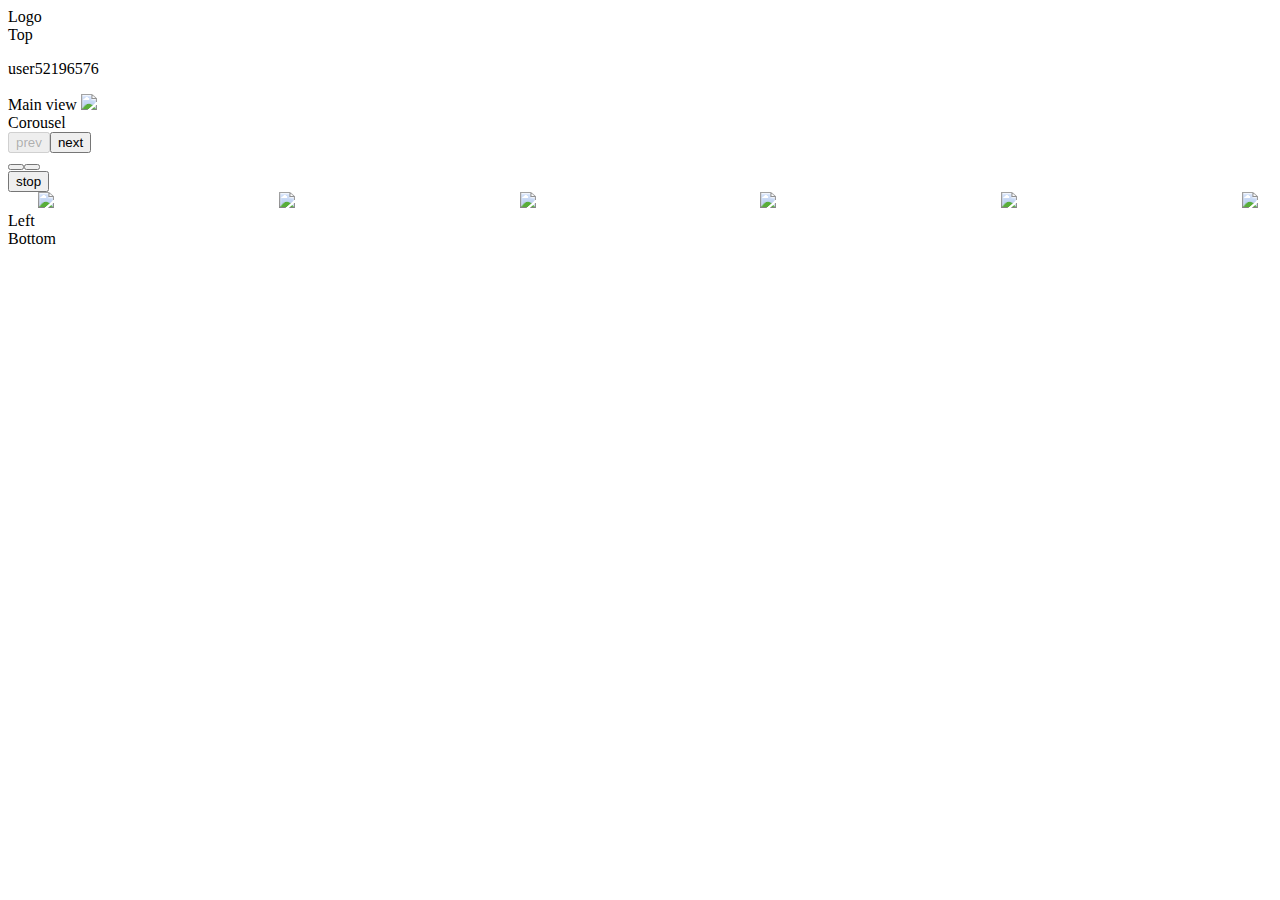
==== templates/index.html @ 3c7b97b0 "first commit" ====
<!DOCTYPE html>
<html lang="en">
<head>
    <meta charset="UTF-8">
    <title>Hunting camera</title>
    <link rel="stylesheet" type="text/css" href="css/styles.css">
    <link rel="stylesheet" href="/css/tiny-slider.css">
    <script src="/js/socket.io.js" crossorigin="anonymous"></script>
    <script src="/js/plotly.min.js" type="text/javascript"></script>
    <script src="/js/tiny-slider.js"></script>
</head>
<body>

<div class="content">
    <div class="block header">
        <div class="block logo">Logo</div>
        <div class="block top">Top
            <p id="user_id"></p>
        </div>
    </div>
    <div class="block main">
        <div class="block view">Main view
            <img id="main_image" class="cat-image" src="/imgs/cat.jpg">
        </div>
        <div class="block carousel">Corousel
                <div class="my-slider">
                        <div id='0' class="carousel-item"><img class="cat-image" src="/imgs/0/preview.jpg"></div>
                        <div id='1' class="carousel-item"><img class="cat-image" src="/imgs/1/preview.jpg"></div>
                        <div id='2' class="carousel-item"><img class="cat-image" src="/imgs/2/preview.jpg"></div>
                        <div id='3' class="carousel-item"><img class="cat-image" src="/imgs/3/preview.jpg"></div>
                        <div id='4' class="carousel-item"><img class="cat-image" src="/imgs/4/preview.jpg"></div>
                        <div id='5' class="carousel-item"><img class="cat-image" src="/imgs/5/preview.jpg"></div>
                        <div id='6' class="carousel-item"><img class="cat-image" src="/imgs/6/preview.jpg"></div>
                        <div id='7' class="carousel-item"><img class="cat-image" src="/imgs/7/preview.jpg"></div>
                        <div id='8' class="carousel-item"><img class="cat-image" src="/imgs/8/preview.jpg"></div>
                </div>
        </div>
    </div>
    <div class="block left">Left</div>
    <div class="block bottom">Bottom</div>
</div>
<!-- <canvas id="canvas" width="1000px" height="1000px"></canvas> -->


<script name="utils">
function getRandomInt(min, max) {
  min = Math.ceil(min);
  max = Math.floor(max);
  return Math.floor(Math.random() * (max - min)) + min; //Максимум не включается, минимум включается
}
</script>

<script name="authorization">
var username = 'user' + getRandomInt(0, 123124123);
// userId Visualization
user_id.innerHTML = username
var socket = io();
socket.on('connect', function() {
    socket.emit('login', {username: username});
});
socket.on('message', function(data) {
    data = JSON.parse(data);
    console.log(data.username + ': ', data.message);
});
</script>

<script>

function getRandomId(id) {
    return '/imgs/' + id + '/cat.jpg' + '?' + getRandomInt(0, 12312312)
}

// Update image script
function getImage(elem) {
    socket.emit('set_main', 
        {'id': elem.id, 'username': username},
        function() {
          main_image.src = getRandomId(elem.id)
        }
    );
    return;
}
</script>

<script>
// Carousel script

params = {
  "container": ".my-slider",
  "loop": false,
  "autoHeight": true,
  "mouseDrag": true,
  'items': 5,
  "edgePadding": 30,
  "autoplay": true,
  "arrowKeys": true,
  // 'center': true,
  // "slideBy": "page",
  "swipeAngle": false,
  "speed": 400
}

var slider = tns(params)

for (let elem of document.getElementsByClassName("carousel-item")) {
    elem.onclick = function() {
        getImage(elem);
        console.log(elem.innerHTML);
    };
}
console.log('Slider was initialized')
</script>

<script name="server_update">
socket.on('set_state', function(data) {
    state = JSON.parse(data);
    console.log(state)
});

setInterval(function(){
    // console.log('Go tick!');
    // socket.emit('tick', {'username': username, 'command': command});
    // command = null
    // socket.emit('get_state');
    fetch('/update_db/', { method: 'POST' })
}, 5000);
// Force to reload all cached css
(function() {
  var h, a, f;
  a = document.getElementsByTagName('link');
  for (h = 0; h < a.length; h++) {
    f = a[h];
    if (f.rel.toLowerCase().match(/stylesheet/) && f.href) {
      var g = f.href.replace(/(&|\?)rnd=\d+/, '');
      f.href = g + (g.match(/\?/) ? '&' : '?');
      f.href += 'rnd=' + (new Date().valueOf());
    }
  } // for
})()
</script>
</body>
</html>
---- css/tiny-slider.css ----
.tns-outer{padding:0 !important}.tns-outer [hidden]{display:none !important}.tns-outer [aria-controls],.tns-outer [data-action]{cursor:pointer}.tns-slider{-webkit-transition:all 0s;-moz-transition:all 0s;transition:all 0s}.tns-slider>.tns-item{-webkit-box-sizing:border-box;-moz-box-sizing:border-box;box-sizing:border-box}.tns-horizontal.tns-subpixel{white-space:nowrap}.tns-horizontal.tns-subpixel>.tns-item{display:inline-block;vertical-align:top;white-space:normal}.tns-horizontal.tns-no-subpixel:after{content:'';display:table;clear:both}.tns-horizontal.tns-no-subpixel>.tns-item{float:left}.tns-horizontal.tns-carousel.tns-no-subpixel>.tns-item{margin-right:-100%}.tns-no-calc{position:relative;left:0}.tns-gallery{position:relative;left:0;min-height:1px}.tns-gallery>.tns-item{position:absolute;left:-100%;-webkit-transition:transform 0s, opacity 0s;-moz-transition:transform 0s, opacity 0s;transition:transform 0s, opacity 0s}.tns-gallery>.tns-slide-active{position:relative;left:auto !important}.tns-gallery>.tns-moving{-webkit-transition:all 0.25s;-moz-transition:all 0.25s;transition:all 0.25s}.tns-autowidth{display:inline-block}.tns-lazy-img{-webkit-transition:opacity 0.6s;-moz-transition:opacity 0.6s;transition:opacity 0.6s;opacity:0.6}.tns-lazy-img.tns-complete{opacity:1}.tns-ah{-webkit-transition:height 0s;-moz-transition:height 0s;transition:height 0s}.tns-ovh{overflow:hidden}.tns-visually-hidden{position:absolute;left:-10000em}.tns-transparent{opacity:0;visibility:hidden}.tns-fadeIn{opacity:1;filter:alpha(opacity=100);z-index:0}.tns-normal,.tns-fadeOut{opacity:0;filter:alpha(opacity=0);z-index:-1}.tns-vpfix{white-space:nowrap}.tns-vpfix>div,.tns-vpfix>li{display:inline-block}.tns-t-subp2{margin:0 auto;width:310px;position:relative;height:10px;overflow:hidden}.tns-t-ct{width:2333.3333333%;width:-webkit-calc(100% * 70 / 3);width:-moz-calc(100% * 70 / 3);width:calc(100% * 70 / 3);position:absolute;right:0}.tns-t-ct:after{content:'';display:table;clear:both}.tns-t-ct>div{width:1.4285714%;width:-webkit-calc(100% / 70);width:-moz-calc(100% / 70);width:calc(100% / 70);height:10px;float:left}

/*# sourceMappingURL=sourcemaps/tiny-slider.css.map */
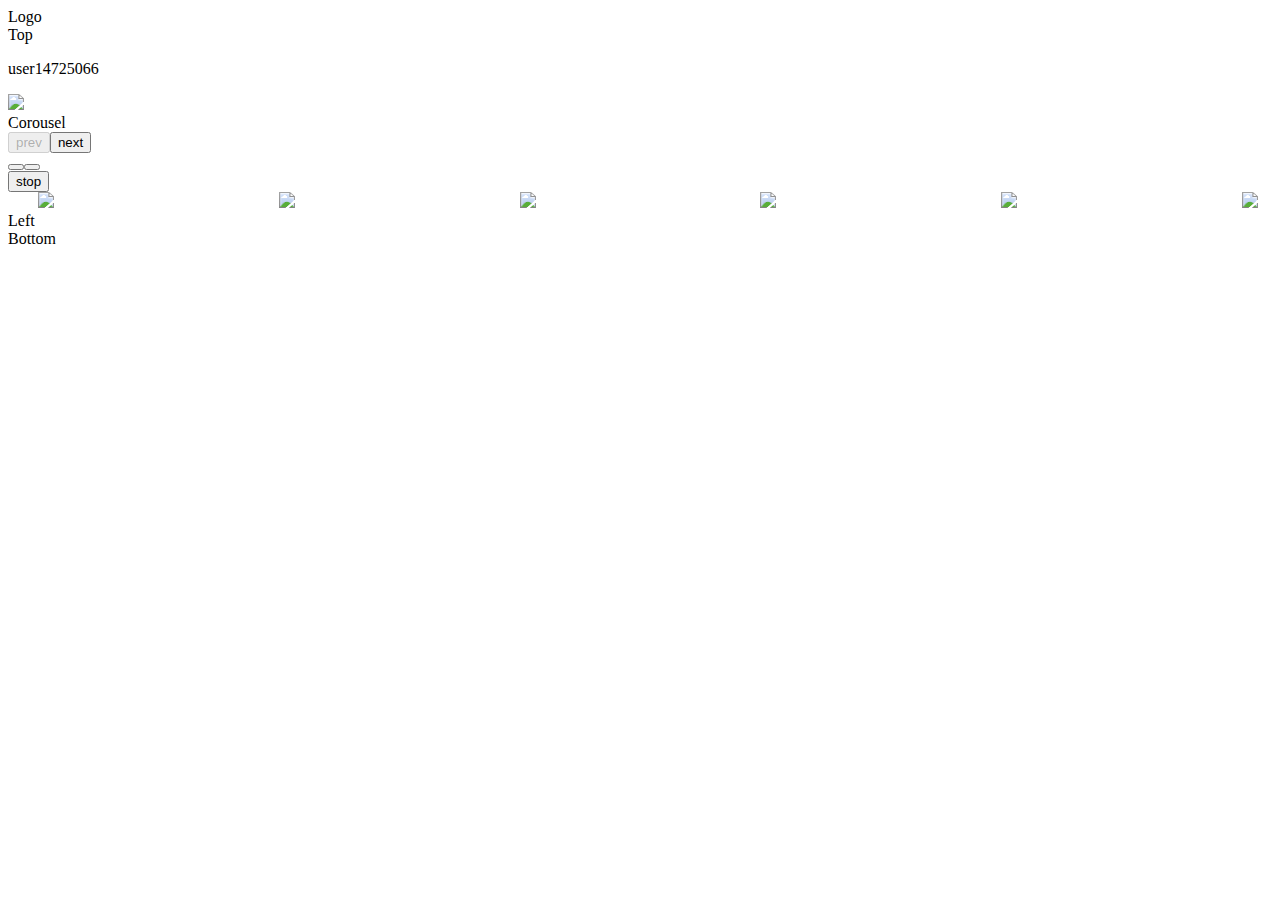
==== commit 86b969f7: "small fixes" ====
--- a/templates/index.html
+++ b/templates/index.html
@@ -19,8 +19,13 @@
         </div>
     </div>
     <div class="block main">
-        <div class="block view">Main view
+        <div class="block view">
             <img id="main_image" class="cat-image" src="/imgs/cat.jpg">
+            <div class="back-loader">
+                <div class="loadingio-spinner-spinner-3kciexrf6pu"><div class="ldio-jibe80mup1a">
+<div></div><div></div><div></div><div></div><div></div><div></div><div></div><div></div><div></div><div></div><div></div><div></div><div></div><div></div><div></div>
+</div></div>
+            </div>
         </div>
         <div class="block carousel">Corousel
                 <div class="my-slider">
@@ -122,8 +127,17 @@
     // socket.emit('tick', {'username': username, 'command': command});
     // command = null
     // socket.emit('get_state');
-    fetch('/update_db/', { method: 'POST' })
-}, 5000);
+    fetch('/update_db/', { method: 'POST' }).then((data) => {
+        elems = document.getElementsByClassName('cat-image');
+        for (let elem of elems) {
+            let s = 'Src changed from ' + elem.src;
+            elem.src = elem.src.split('?')[0] + '?' + getRandomInt(0, 12312312);
+            s += ' to ' + elem.src;
+            console.log(s)
+        }
+
+    });
+}, 10000);
 // Force to reload all cached css
 (function() {
   var h, a, f;
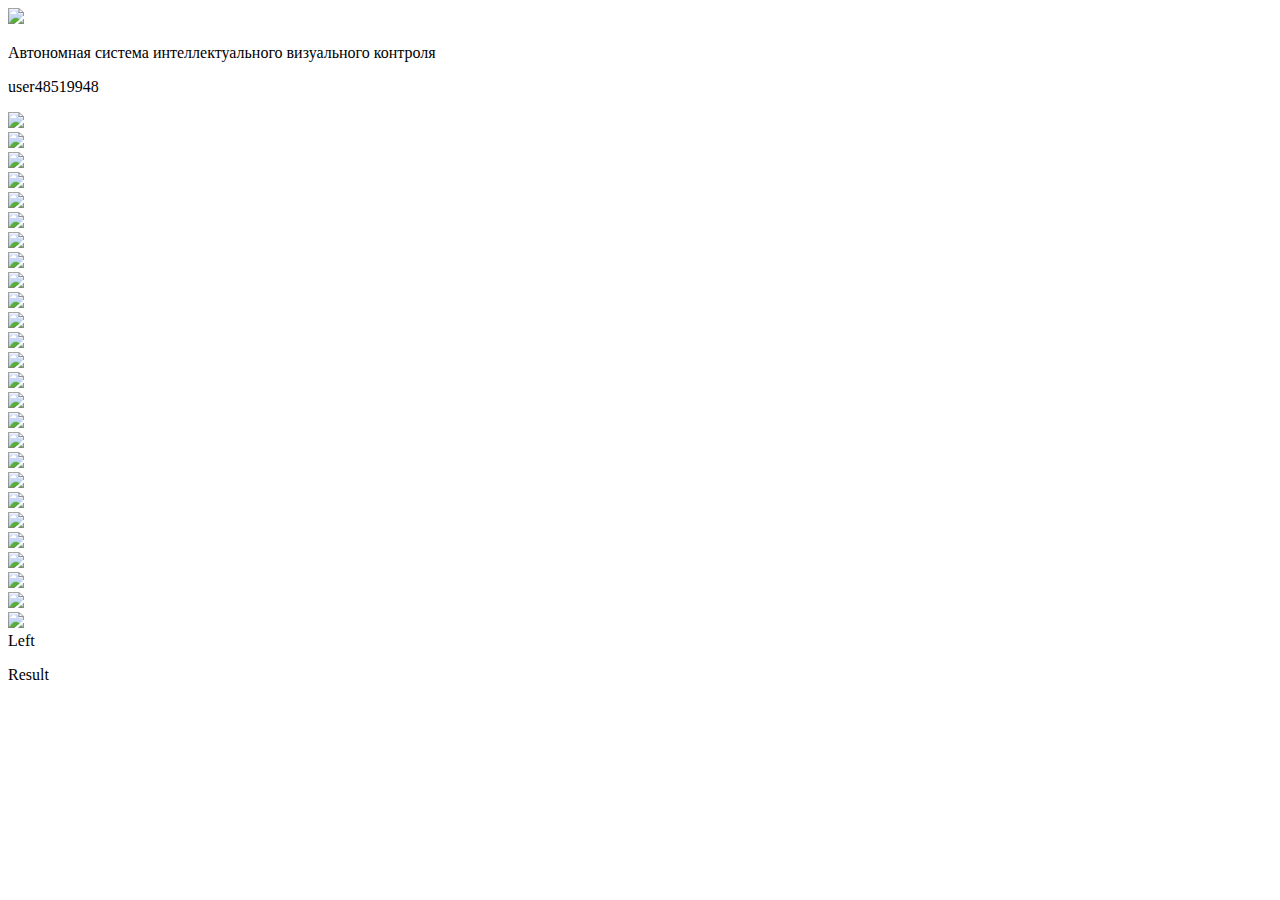
==== commit 1ba82c7e: "release alpha 0.1" ====
--- a/templates/index.html
+++ b/templates/index.html
@@ -1,8 +1,9 @@
 <!DOCTYPE html>
-<html lang="en">
+<html>
 <head>
-    <meta charset="UTF-8">
+    <meta charset="windows-1251">
     <title>Hunting camera</title>
+    <link rel="icon" type="image/png" href="/static/favicon.png"/>
     <link rel="stylesheet" type="text/css" href="css/styles.css">
     <link rel="stylesheet" href="/css/tiny-slider.css">
     <script src="/js/socket.io.js" crossorigin="anonymous"></script>
@@ -13,8 +14,11 @@
 
 <div class="content">
     <div class="block header">
-        <div class="block logo">Logo</div>
-        <div class="block top">Top
+        <div class="block logo">
+            <img src='static/logo.png'>
+        </div>
+        <div class="block top">
+            <p id="system_name" lang="ru">���������� ������� ����������������� ����������� ��������</p>
             <p id="user_id"></p>
         </div>
     </div>
@@ -27,7 +31,7 @@
 </div></div>
             </div>
         </div>
-        <div class="block carousel">Corousel
+        <div class="block carousel">
                 <div class="my-slider">
                         <div id='0' class="carousel-item"><img class="cat-image" src="/imgs/0/preview.jpg"></div>
                         <div id='1' class="carousel-item"><img class="cat-image" src="/imgs/1/preview.jpg"></div>
@@ -38,11 +42,30 @@
                         <div id='6' class="carousel-item"><img class="cat-image" src="/imgs/6/preview.jpg"></div>
                         <div id='7' class="carousel-item"><img class="cat-image" src="/imgs/7/preview.jpg"></div>
                         <div id='8' class="carousel-item"><img class="cat-image" src="/imgs/8/preview.jpg"></div>
+                        <div id=9 class="carousel-item"><img class="cat-image" src="/imgs/9/preview.jpg"></div>
+                        <div id=10 class="carousel-item"><img class="cat-image" src="/imgs/10/preview.jpg"></div>
+                        <div id=11 class="carousel-item"><img class="cat-image" src="/imgs/11/preview.jpg"></div>
+                        <div id=12 class="carousel-item"><img class="cat-image" src="/imgs/12/preview.jpg"></div>
+                        <div id=13 class="carousel-item"><img class="cat-image" src="/imgs/13/preview.jpg"></div>
+                        <div id=14 class="carousel-item"><img class="cat-image" src="/imgs/14/preview.jpg"></div>
+                        <div id=15 class="carousel-item"><img class="cat-image" src="/imgs/15/preview.jpg"></div>
+                        <div id=16 class="carousel-item"><img class="cat-image" src="/imgs/16/preview.jpg"></div>
+                        <div id=17 class="carousel-item"><img class="cat-image" src="/imgs/17/preview.jpg"></div>
+                        <div id=18 class="carousel-item"><img class="cat-image" src="/imgs/18/preview.jpg"></div>
+                        <div id=19 class="carousel-item"><img class="cat-image" src="/imgs/19/preview.jpg"></div>
+                        <div id=20 class="carousel-item"><img class="cat-image" src="/imgs/20/preview.jpg"></div>
+                        <div id=21 class="carousel-item"><img class="cat-image" src="/imgs/21/preview.jpg"></div>
+                        <div id=22 class="carousel-item"><img class="cat-image" src="/imgs/22/preview.jpg"></div>
+                        <div id=23 class="carousel-item"><img class="cat-image" src="/imgs/23/preview.jpg"></div>
+                        <div id=24 class="carousel-item"><img class="cat-image" src="/imgs/24/preview.jpg"></div>
                 </div>
         </div>
     </div>
     <div class="block left">Left</div>
-    <div class="block bottom">Bottom</div>
+    <div class="block bottom">
+        <p id="log">Result</p>
+        <!-- <textarea id="log" readonly cols="200" rows="3"></textarea>  -->
+    </div>
 </div>
 <!-- <canvas id="canvas" width="1000px" height="1000px"></canvas> -->
 
@@ -51,7 +74,7 @@
 function getRandomInt(min, max) {
   min = Math.ceil(min);
   max = Math.floor(max);
-  return Math.floor(Math.random() * (max - min)) + min; //Максимум не включается, минимум включается
+  return Math.floor(Math.random() * (max - min)) + min; //�������� �� ����������, ������� ����������
 }
 </script>
 
@@ -72,7 +95,7 @@
 <script>
 
 function getRandomId(id) {
-    return '/imgs/' + id + '/cat.jpg' + '?' + getRandomInt(0, 12312312)
+    return '/imgs/' + id + '/cat.jpg' + '?' + getRandomInt(0, 12312312);
 }
 
 // Update image script
@@ -85,12 +108,25 @@
     );
     return;
 }
+
+//Update Log
+socket.on('add_log', function(data) {
+    state = JSON.parse(data);
+    console.log('Add logging');
+    console.log(state);
+    let s = ''
+    for (let obj of state['objects']) {
+        console.log(obj)
+        s += obj[0]['class'] + ', '
+    }
+    log.innerHTML = s  // JSON.stringify(state);
+});
 </script>
 
 <script>
 // Carousel script
 
-params = {
+/* params = {
   "container": ".my-slider",
   "loop": false,
   "autoHeight": true,
@@ -105,7 +141,7 @@
   "speed": 400
 }
 
-var slider = tns(params)
+var slider = tns(params) */
 
 for (let elem of document.getElementsByClassName("carousel-item")) {
     elem.onclick = function() {
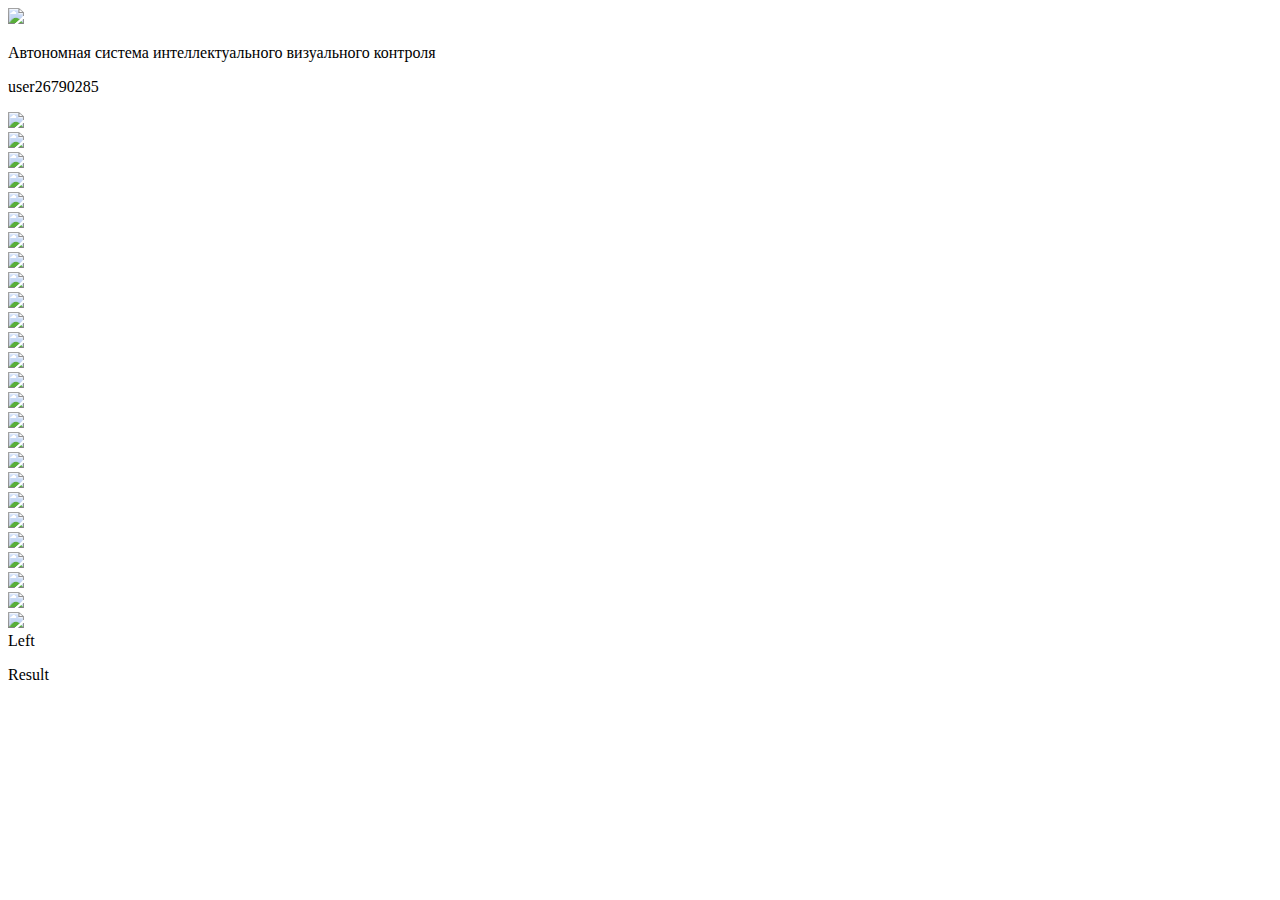
==== commit 1cedb3b1: "Final Exhibit version" ====
--- a/templates/index.html
+++ b/templates/index.html
@@ -24,7 +24,11 @@
     </div>
     <div class="block main">
         <div class="block view">
-            <img id="main_image" class="cat-image" src="/imgs/cat.jpg">
+            <!-- ExperimentY! -->
+            <div class="ForBorder">
+                 <img id="main_image" class="cat-image" src="/imgs/cat.jpg">
+            </div>
+            <!-- ExperimentY! -->
             <div class="back-loader">
                 <div class="loadingio-spinner-spinner-3kciexrf6pu"><div class="ldio-jibe80mup1a">
 <div></div><div></div><div></div><div></div><div></div><div></div><div></div><div></div><div></div><div></div><div></div><div></div><div></div><div></div><div></div>
